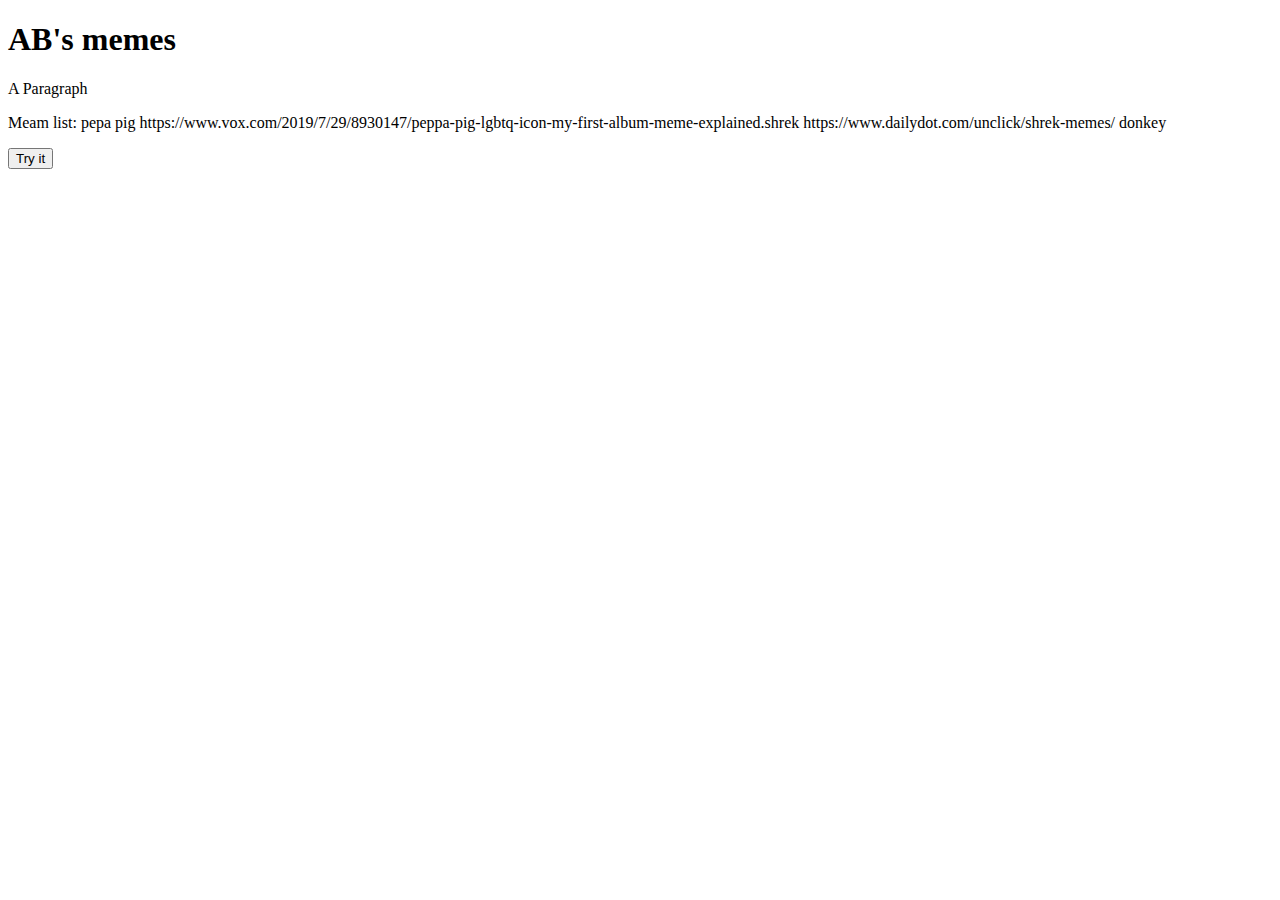
==== index.html @ cdf5aac0 "Update index.html" ====
<!DOCTYPE html>
<html>
  <head> 
    <link rel="stylesheet" type="text/css" href="css/main.css">
   </head>
   <body>
      <h1>AB's memes</h1>
      <p id="demo">A Paragraph</p>
     <p> Meam list: pepa pig https://www.vox.com/2019/7/29/8930147/peppa-pig-lgbtq-icon-my-first-album-meme-explained.shrek https://www.dailydot.com/unclick/shrek-memes/ donkey  </p>
      <button type="button" onclick="myFunction()">Try it </button>
      <script src+"js/main.js"></script>
  </body>
</html>
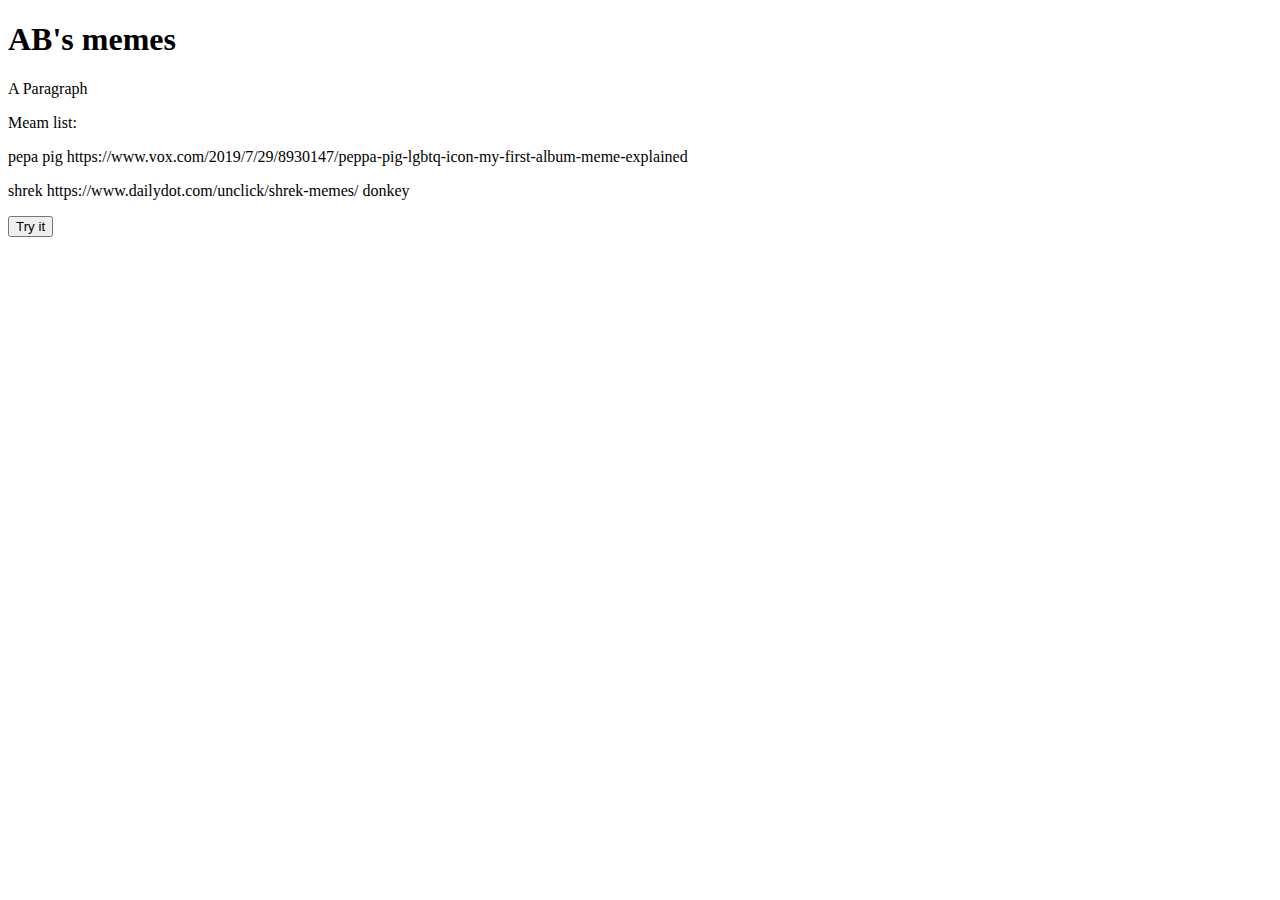
==== commit 15354d85: "Update index.html" ====
--- a/index.html
+++ b/index.html
@@ -6,7 +6,9 @@
    <body>
       <h1>AB's memes</h1>
       <p id="demo">A Paragraph</p>
-     <p> Meam list: pepa pig https://www.vox.com/2019/7/29/8930147/peppa-pig-lgbtq-icon-my-first-album-meme-explained.shrek https://www.dailydot.com/unclick/shrek-memes/ donkey  </p>
+     <p> Meam list: </p>
+     <p>pepa pig https://www.vox.com/2019/7/29/8930147/peppa-pig-lgbtq-icon-my-first-album-meme-explained</p>
+     <p>shrek https://www.dailydot.com/unclick/shrek-memes/ donkey  </p>
       <button type="button" onclick="myFunction()">Try it </button>
       <script src+"js/main.js"></script>
   </body>
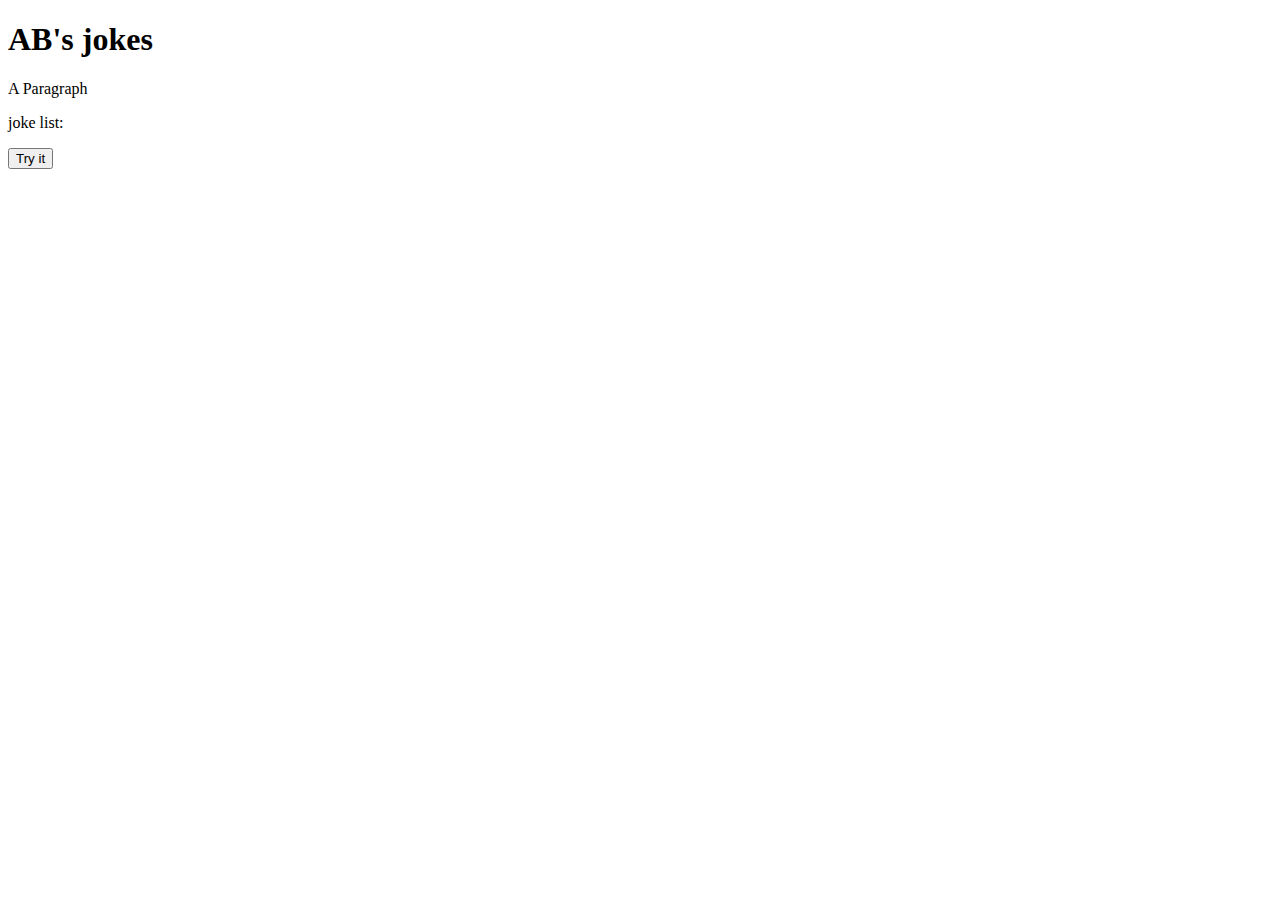
==== commit 94f784a6: "Update index.html" ====
--- a/index.html
+++ b/index.html
@@ -4,12 +4,10 @@
     <link rel="stylesheet" type="text/css" href="css/main.css">
    </head>
    <body>
-      <h1>AB's memes</h1>
+      <h1>AB's jokes</h1>
       <p id="demo">A Paragraph</p>
-     <p> Meam list: </p>
-     <p>pepa pig https://www.vox.com/2019/7/29/8930147/peppa-pig-lgbtq-icon-my-first-album-meme-explained</p>
-     <p>shrek https://www.dailydot.com/unclick/shrek-memes/ donkey  </p>
-      <button type="button" onclick="myFunction()">Try it </button>
+     <p> joke list: </p>
+      <button type="button" onclick="myFunction(change color)">Try it </button>
       <script src+"js/main.js"></script>
   </body>
 </html>
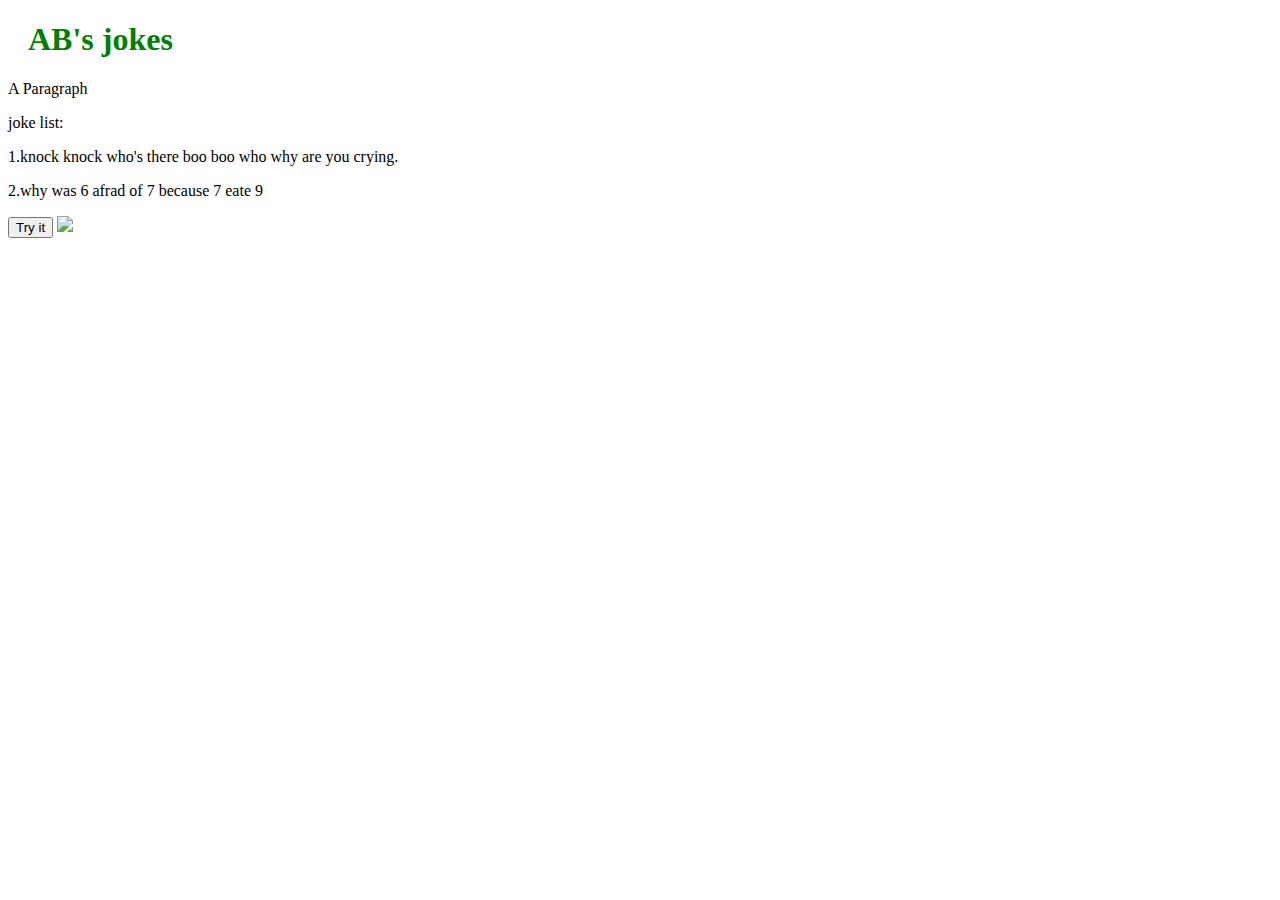
==== commit 8ca10969: "Update index.html" ====
--- a/index.html
+++ b/index.html
@@ -7,7 +7,10 @@
       <h1>AB's jokes</h1>
       <p id="demo">A Paragraph</p>
      <p> joke list: </p>
+     <p> 1.knock knock who's there boo boo who why are you crying. <p>
+     <p> 2.why was 6 afrad of 7 because 7 eate 9</p>
       <button type="button" onclick="myFunction(change color)">Try it </button>
       <script src+"js/main.js"></script>
+       <img src="https://www.peppapig.com/wp-content/uploads/sites/3/2019/02/peppa_george_characters.png"/>
   </body>
 </html>
--- a/css/main.css
+++ b/css/main.css
@@ -0,0 +1,9 @@
+body { 
+  background-color: pinck;
+}
+
+h1 {
+  color: green; 
+  margin-left: 20px;
+}
+  
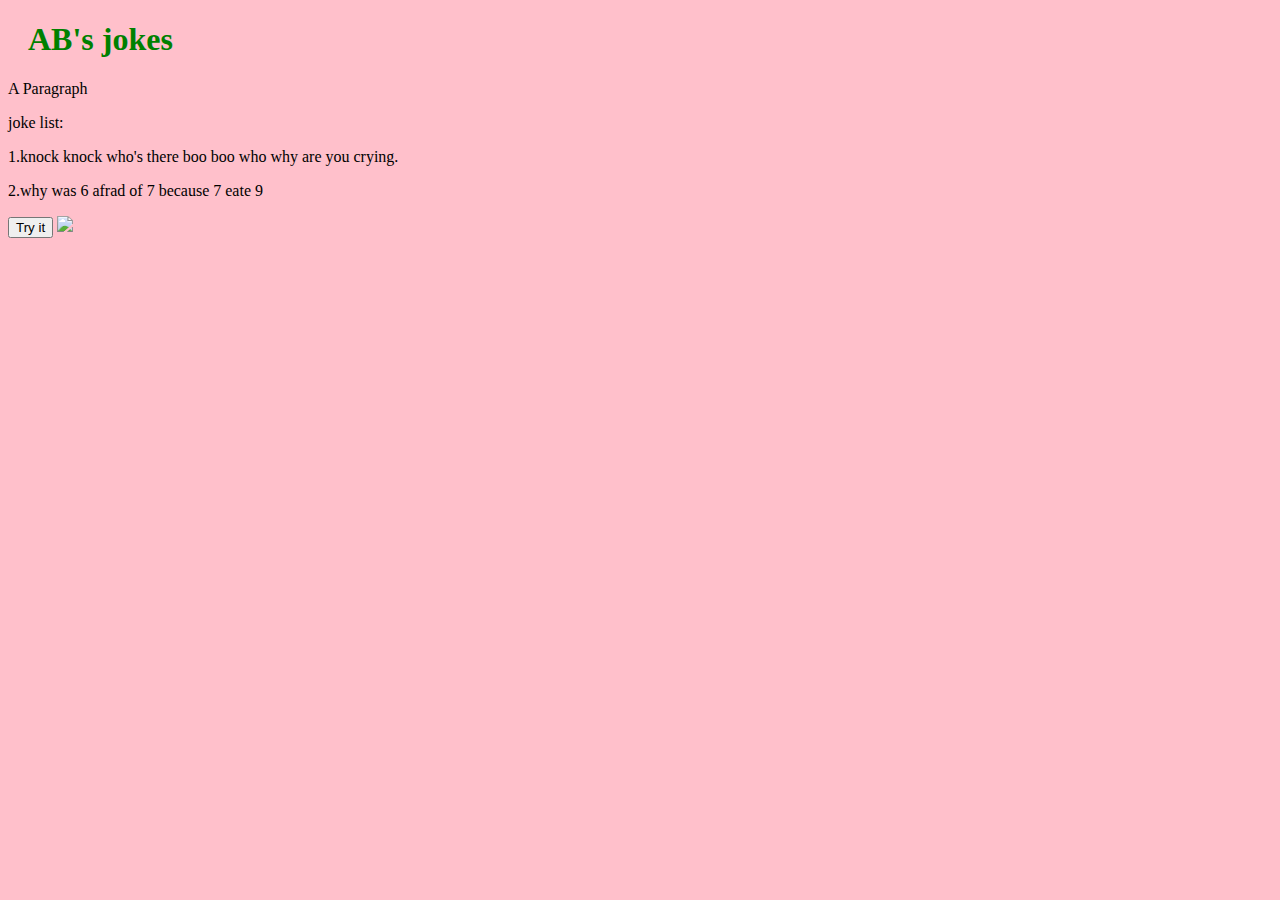
==== commit ba8d0e8e: "Update index.html" ====
--- a/index.html
+++ b/index.html
@@ -7,7 +7,7 @@
       <h1>AB's jokes</h1>
       <p id="demo">A Paragraph</p>
      <p> joke list: </p>
-     <p> 1.knock knock who's there boo boo who why are you crying. <p>
+     <p id="a"> 1.knock knock who's there boo boo who why are you crying. </p>
      <p> 2.why was 6 afrad of 7 because 7 eate 9</p>
       <button type="button" onclick="myFunction(change color)">Try it </button>
       <script src+"js/main.js"></script>
--- a/css/main.css
+++ b/css/main.css
@@ -1,5 +1,5 @@
 body { 
-  background-color: pinck;
+  background-color: pink;
 }
 
 h1 {
